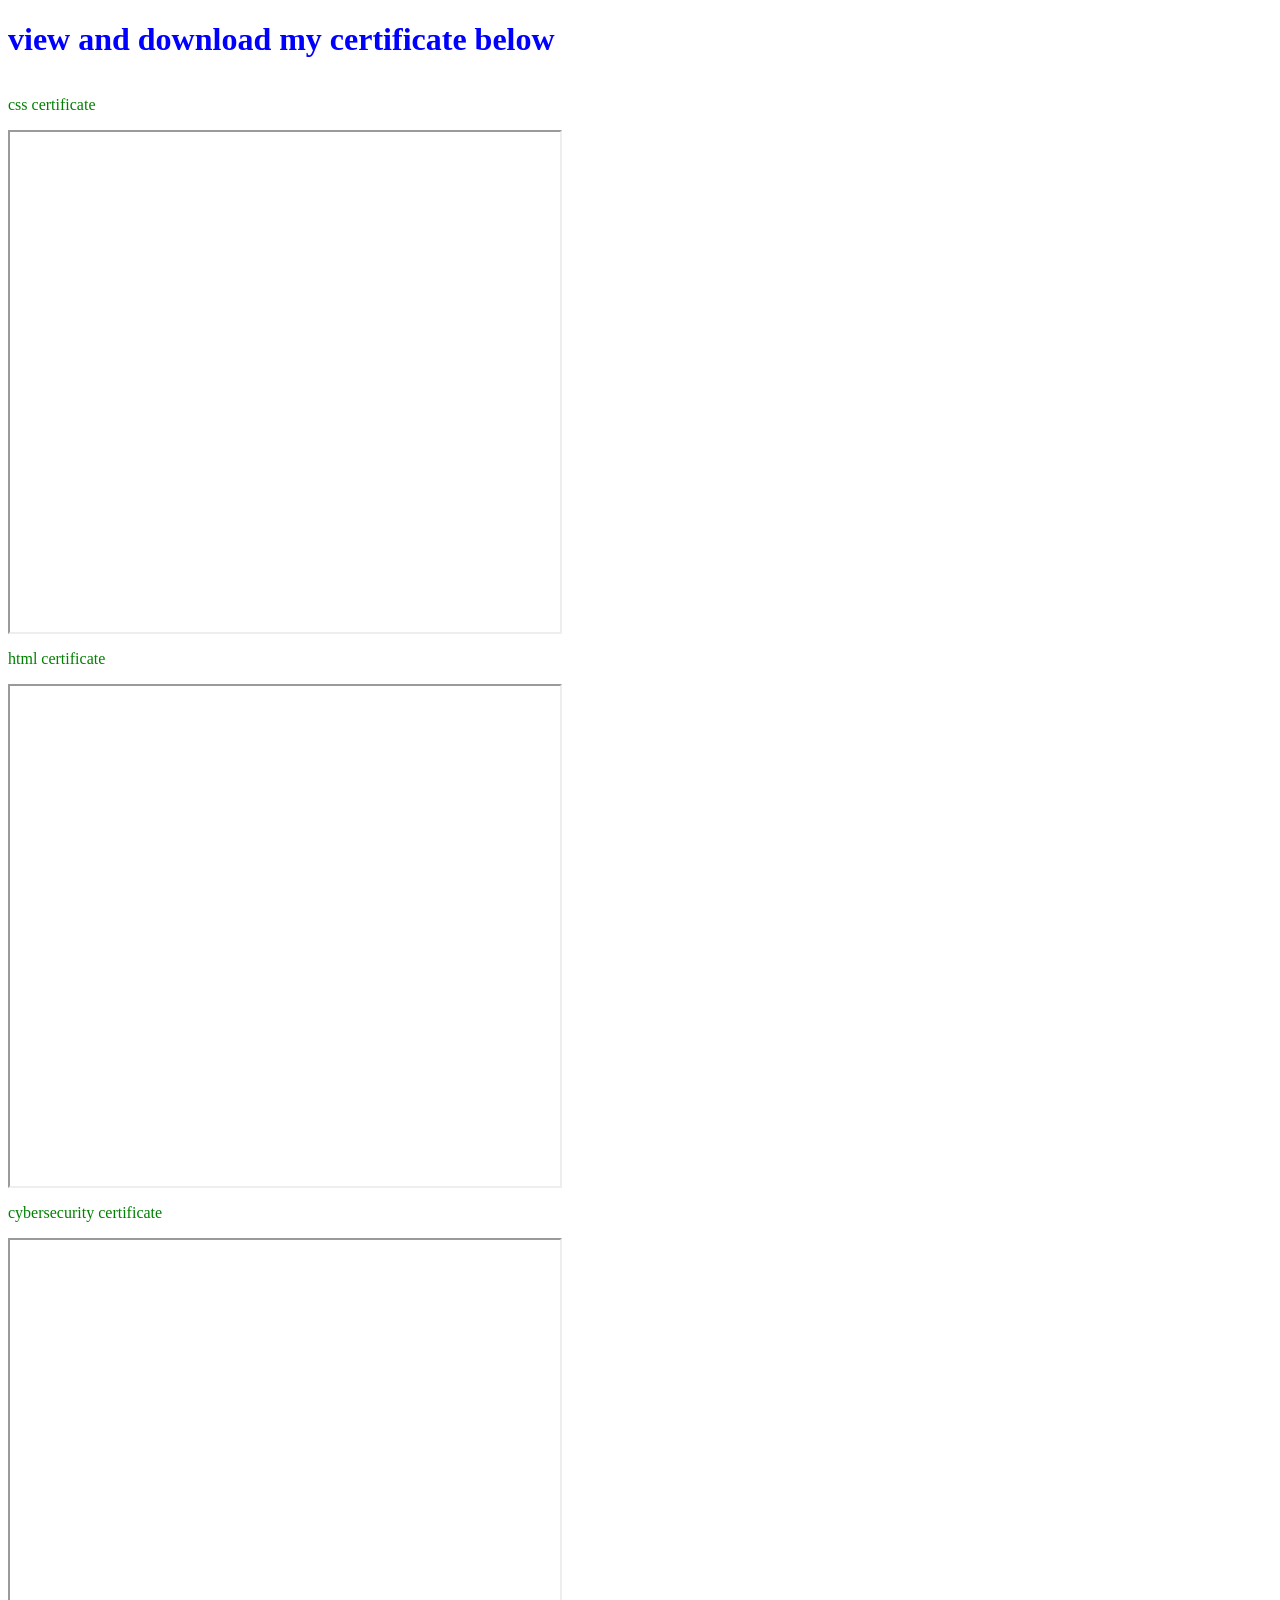
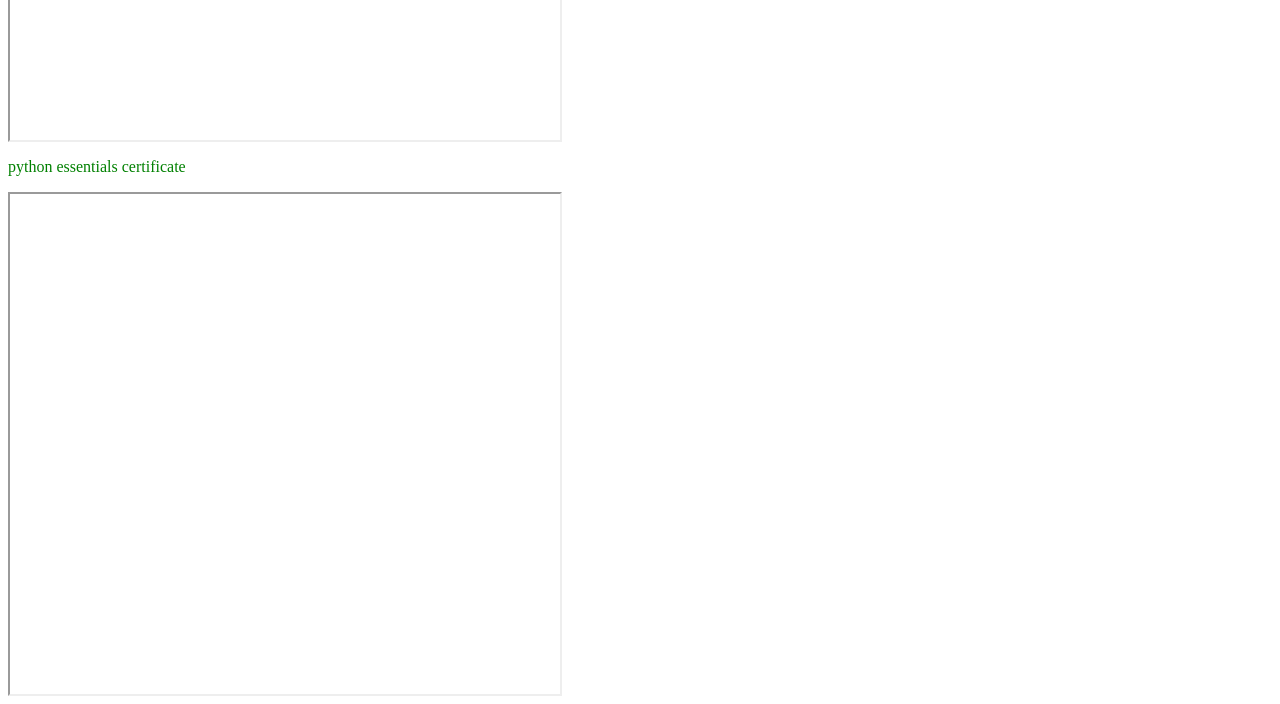
==== certificate.html @ ae84c269 "Update print statement from 'Hello' to 'Goodbye'" ====
<!DOCTYPE html>
<html lang="en">
<head>
    <meta charset="UTF-8">
    <meta name="viewport" content="width=device-width, initial-scale=1.0">
    <title>certificate</title>
    <style>
        body{
            backgroung-image:url("[data-uri] ");
        }
         header{
            color:blue;
        }
        p{
            color:green;
        }
        .column{
            display:grid;
            
        }
    </style>
</head>
<body>

    <header>  <h1>view and download my certificate below</h1> </header>
    <div class="column"> 
    <p>css certificate </p>
    
    <iframe src="./css_essentials_certificate_ekumachukwuebuka-gmail-com_8764d8c4-9472-4c0f-832c-693cf65b130b.pdf" width="550px" height="500px"></iframe>

    
      <p>html certificate</p>
          <iframe src=" html_essentials_certificate_ekumachukwuebuka-gmail-com_e544d2fc-f3a6-48ed-83cc-ab311d111f62.pdf " width="550px" height="500px"></iframe>

    <p> cybersecurity  certificate</p>
 <iframe src=" introduction_to_cybersecurity_certificate_ekumachukwuebuka-gmail-com_ab3f346a-2cab-4d13-ac60-fdba7ce58e37-2.pdf  " width="550px" height="500px"></ifra<p>



     
     
<br>
     
    <p> python essential certificate</p> 
     
 <iframe  src=" python_essentials_2_certificate_ekumachukwuebuka-gmail-com_9b7533c1-bbcc-4fc1-aa43-94236927da78.pdf "  width=" 550px" height="500px"></iframe>


    <p> python  essentials  certificate</p>
     

 <iframe  src=" python_essentials_1_certificate_ekumachukwuebuka-gmail-com_0fb76f7a-7f84-4c1d-a381-83a806683746.pdf "  width=" 550px" height="500px"></iframe>

     
</div>



    
    
    
        
    
</body>
</html>
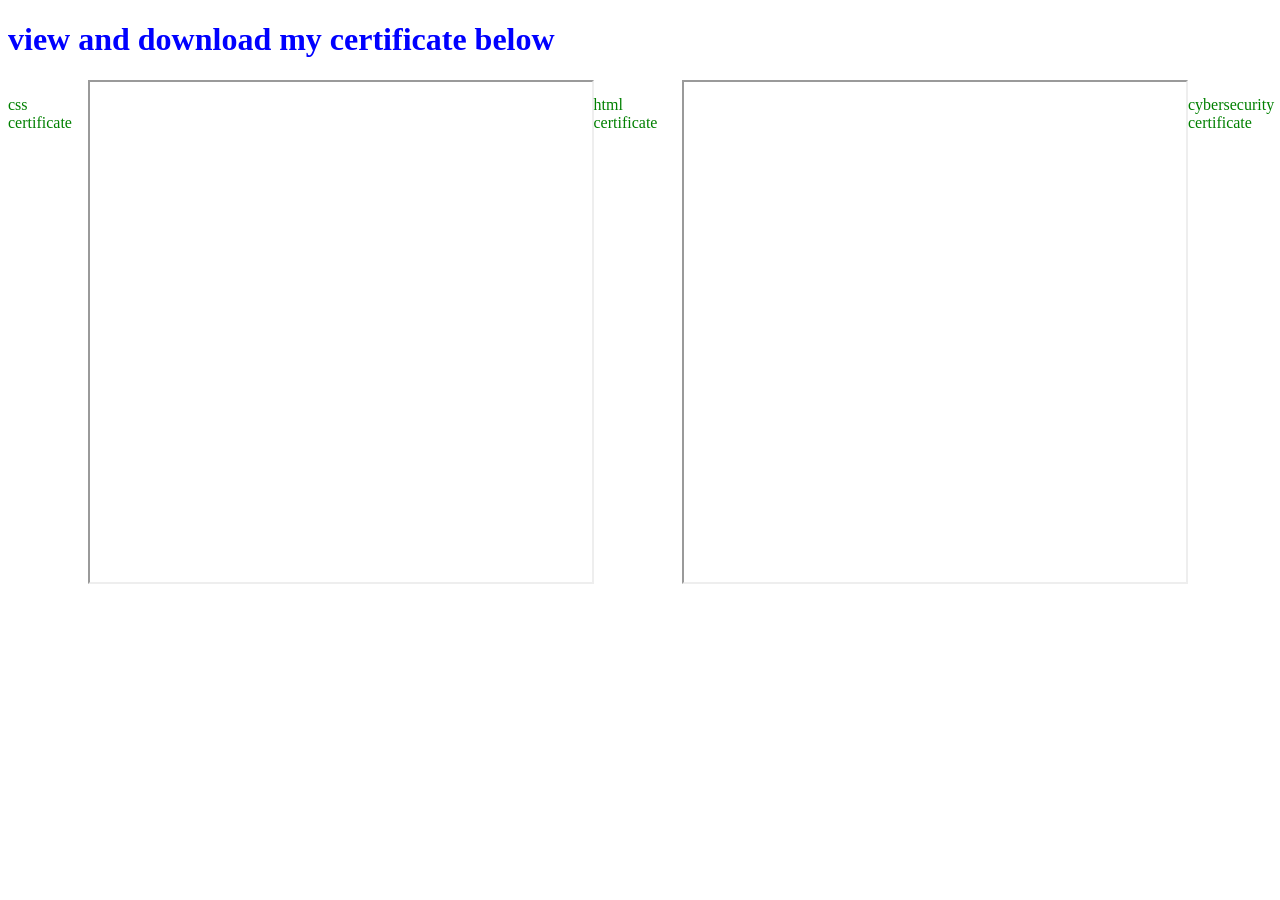
==== commit ac27fc2d: "Update print statement from 'Hello' to 'Goodbye'" ====
--- a/certificate.html
+++ b/certificate.html
@@ -15,7 +15,8 @@
             color:green;
         }
         .column{
-            display:grid;
+            display:flex;
+            float:left;
             
         }
     </style>
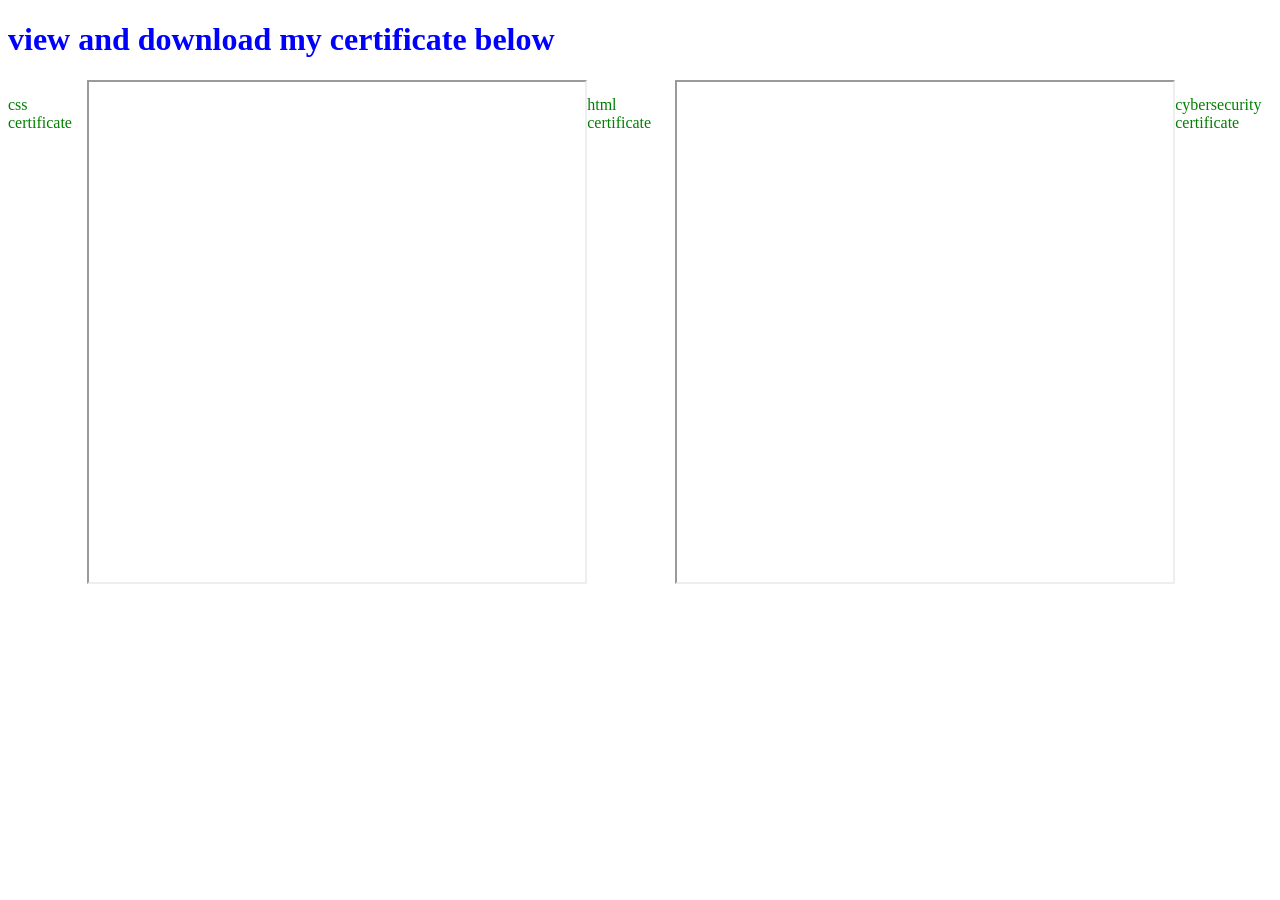
==== commit 829c44d2: "Alter output message to display 'Goodbye World'" ====
--- a/certificate.html
+++ b/certificate.html
@@ -42,12 +42,12 @@
      
 <br>
      
-    <p> python essential certificate</p> 
+    <p> python essential second  certificate</p> 
      
  <iframe  src=" python_essentials_2_certificate_ekumachukwuebuka-gmail-com_9b7533c1-bbcc-4fc1-aa43-94236927da78.pdf "  width=" 550px" height="500px"></iframe>
 
 
-    <p> python  essentials  certificate</p>
+    <p> python  essentials first certificate</p>
      
 
  <iframe  src=" python_essentials_1_certificate_ekumachukwuebuka-gmail-com_0fb76f7a-7f84-4c1d-a381-83a806683746.pdf "  width=" 550px" height="500px"></iframe>
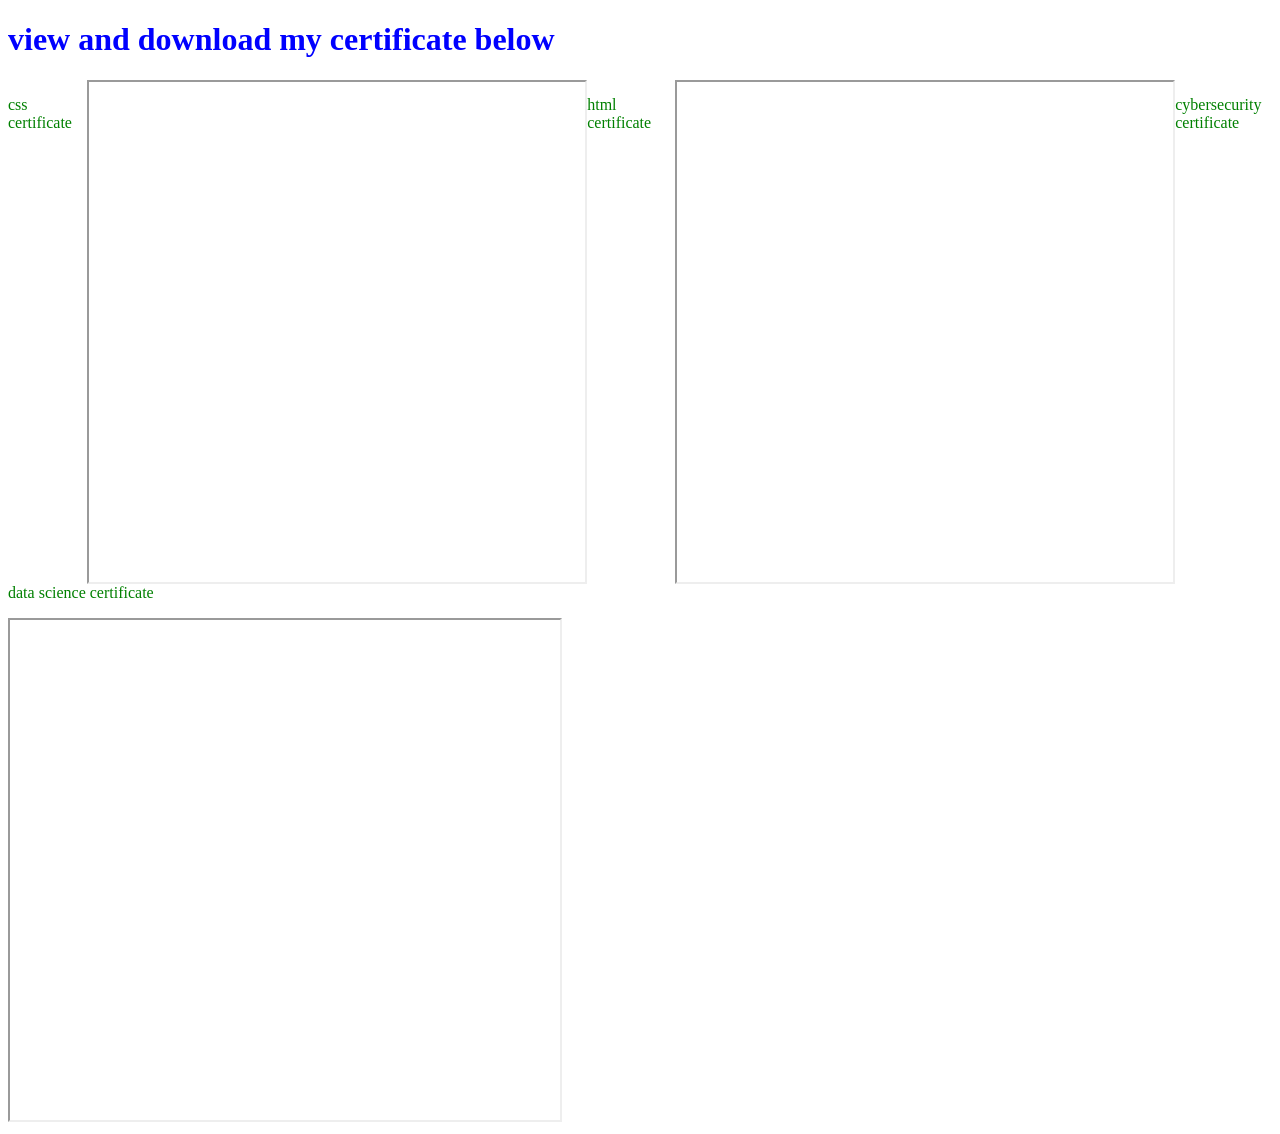
==== commit 11c5735c: "Update certificate.html" ====
--- a/certificate.html
+++ b/certificate.html
@@ -54,6 +54,12 @@
 
      
 </div>
+    
+    <div>
+
+        <p> data science certificate</p>
+        <iframe  src="Introduction_to_data_science_certificate_ekumachukwuebuka-gmail-com_1c844732-7d28-4b55-bec6-ebdaf19e5743.pdf"  width=" 550px"   height="500px"  ></iframe>
+    </div>
 
 
 
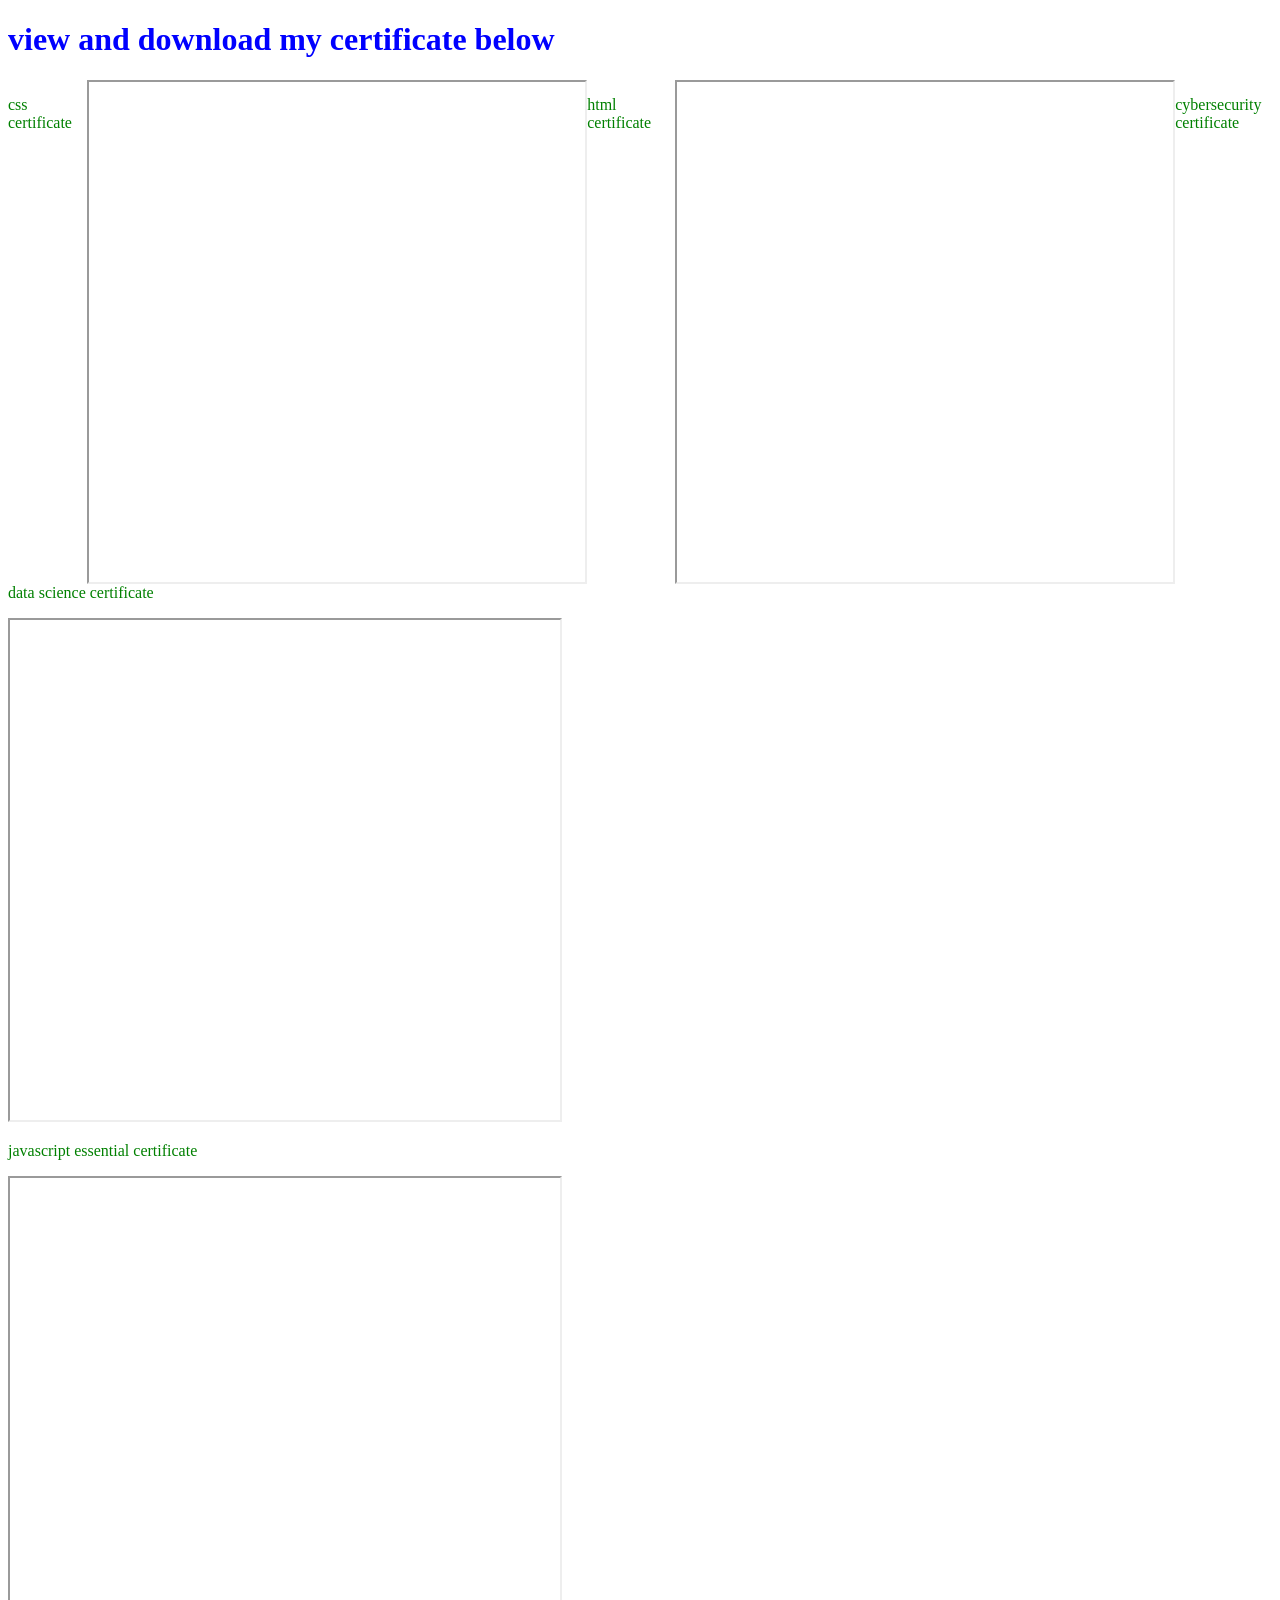
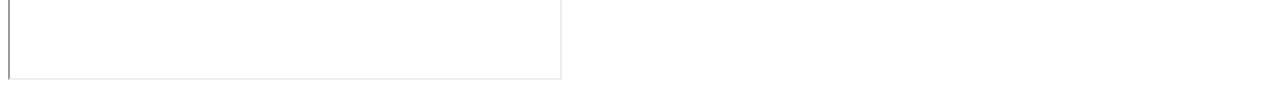
==== commit 88e47ca6: "Update print statement from 'Hello' to 'Goodbye'" ====
--- a/certificate.html
+++ b/certificate.html
@@ -59,6 +59,11 @@
 
         <p> data science certificate</p>
         <iframe  src="Introduction_to_data_science_certificate_ekumachukwuebuka-gmail-com_1c844732-7d28-4b55-bec6-ebdaf19e5743.pdf"  width=" 550px"   height="500px"  ></iframe>
+
+
+        <p> javascript essential certificate</p>
+
+        <iframe  src=" javascript_essentials_1_certificate_ekumachukwuebuka-gmail-com_a71961be-dbd0-4d42-a36b-5301eef92d23.pdf " width=" 550px"   height="500px"   > </iframe>
     </div>
 
 
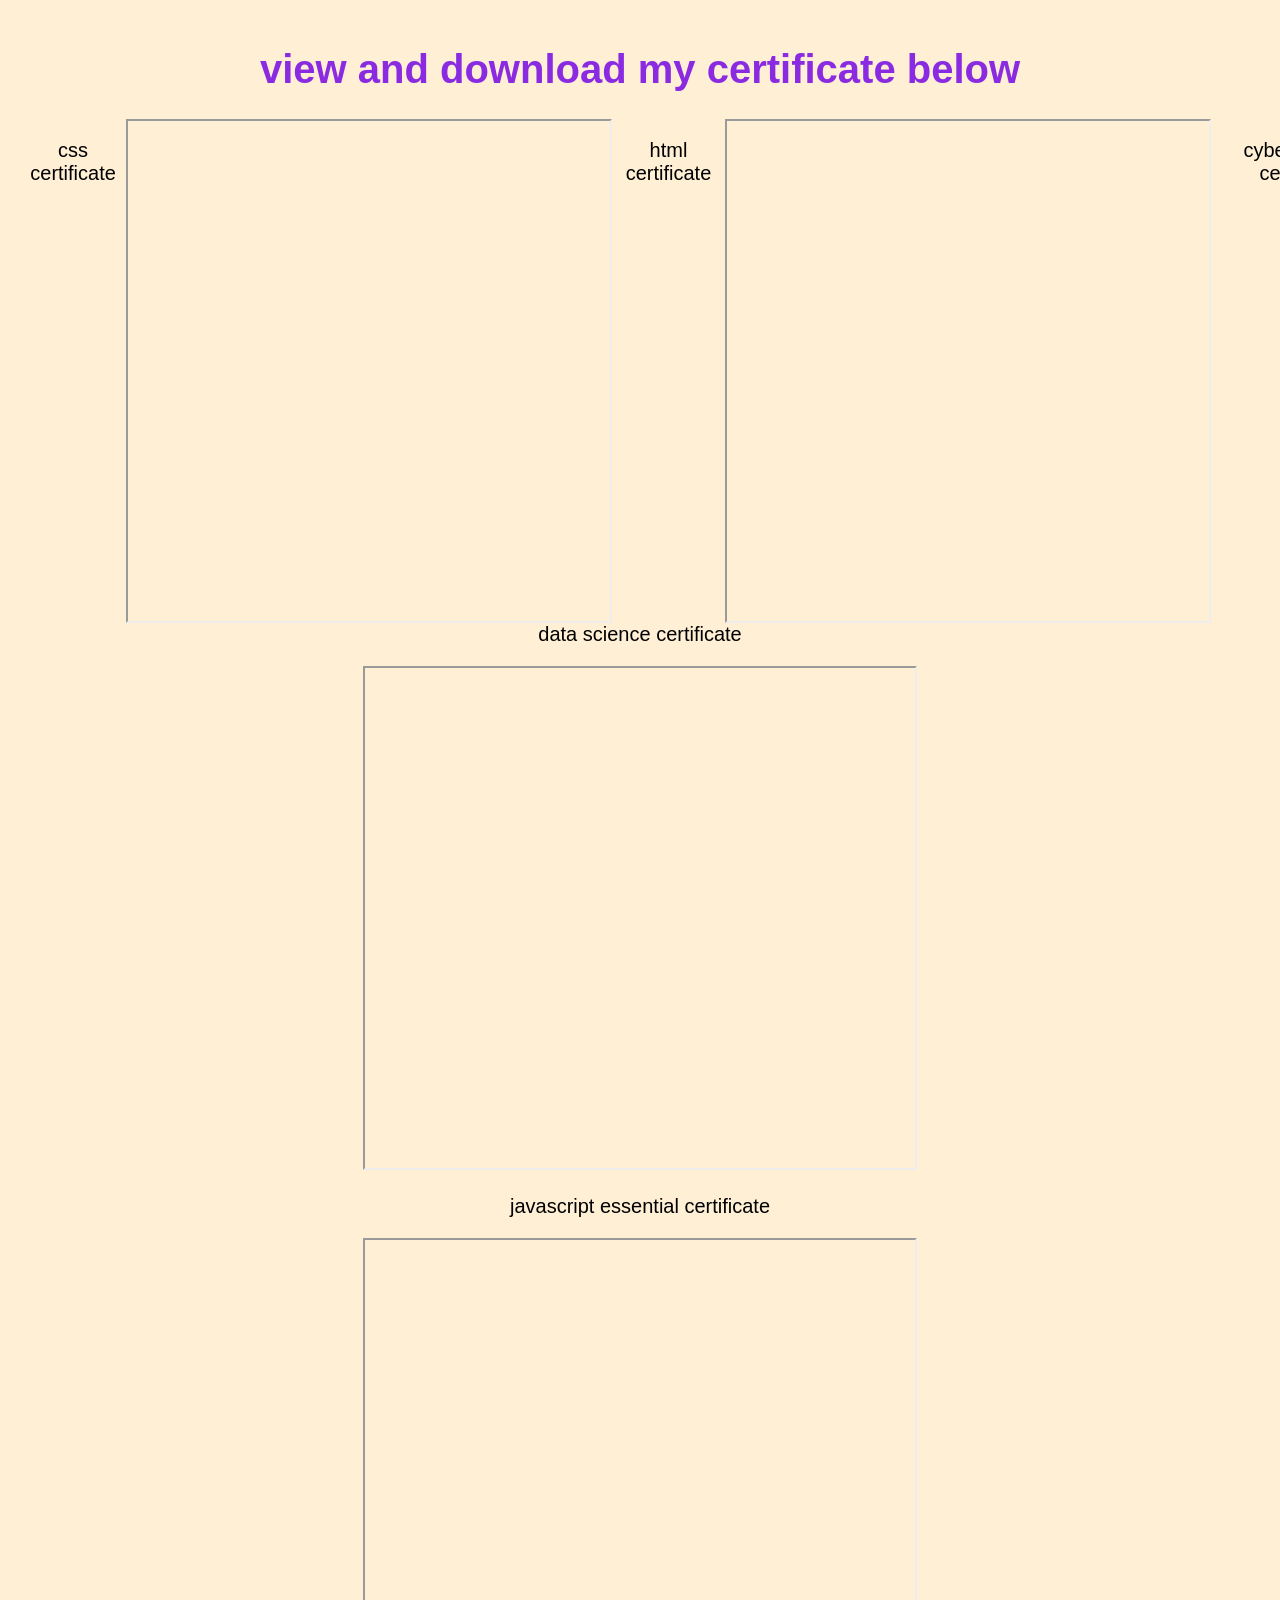
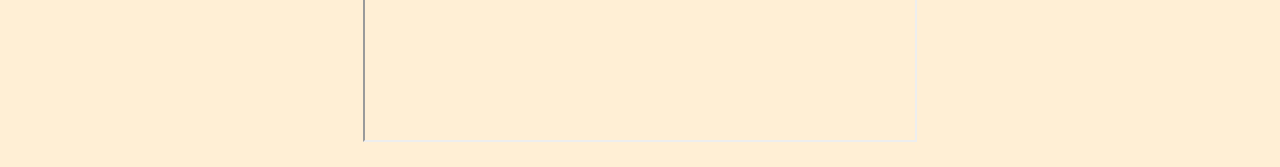
==== commit 958d5b5a: "Update print statement from 'Hello' to 'Goodbye'" ====
--- a/certificate.html
+++ b/certificate.html
@@ -20,6 +20,8 @@
             
         }
     </style>
+
+        <link rel="stylesheet" href="style43.css">
 </head>
 <body>
 
--- a/style43.css
+++ b/style43.css
@@ -0,0 +1,377 @@
+.navigation-menu{
+    display: flex;
+    margin-inline: auto;
+    padding: 0;
+    margin: 0;
+    color: blue;
+    align-items: center;
+    justify-content: space-evenly;
+    font-weight: bolder;
+    border-bottom: 2px solid black;
+    background-color: blue;
+    background-size:contain;
+    box-shadow: 0 2px 8px rgba(0, 0, 0, 0.2);
+     transition: 0.3s;
+    border:5px gold;
+
+}
+.navigation-menu a:hover {
+    color: purple;
+}
+
+.navigation-menu li{
+    display: flex;
+    margin-right: 20px;
+    color: blue;
+    align-items: center;
+}
+a{
+    text-decoration: underline;
+    color: blue;
+    font-size: 18px;
+}
+
+body{
+    font-family: Arial, sans-serif;
+    font-size: 20px;
+    background-color: papayawhip;
+    background-image: url('https://images.unsplash.com/photo-1506744038136-46273834b3fb?ixlib=rb-4.0.3&ixid=M3wxMjA3fDB8MHxzZWFyY2h8M3x8YmFja2dyb3VuZCUyMGltYWdlfGVufDB8fDB8fA%3D%3D&w=1000&q=80');
+    background-size: cover;
+    background-position: center;
+    margin: 10px;
+    padding: 10px;
+    text-align: center;
+    text-shadow: 0cqmax;
+}
+h1{
+ color: blueviolet;  
+ text-align: center; 
+}
+.navigation-menu a:hover, a:focus{
+    color: red;
+    text-decoration: green;
+}
+.navigation-menu li:hover{
+    background-color: blue;
+}
+.navigation-menu li{
+    color: blue;
+}
+.navigation-menu a{
+    text-decoration: underline;
+    color: gold;
+    font-size: 18px;
+    box-shadow: 0 2px 8px rgba(0, 0, 0, 0.2);
+     transition: 0.3s;
+    border:5px gold;
+
+}
+p{
+    color: black;
+
+}
+.submit{
+    background-color: blue;
+    color: gold;
+    padding: 10px 20px;
+    border: none;
+    border-radius: 5px;
+    cursor: pointer;
+}
+h2{
+    color: green;
+}
+.submit{
+    transition: background-color 0.3s ease;
+}
+
+@media screen and (min-width: 992px) {
+body{
+    font-family: Arial, sans-serif;
+    font-size: 20px;
+    background-color: papayawhip;
+    background-image: url('https://images.unsplash.com/photo-1506744038136-46273834b3fb?ixlib=rb-4.0.3&ixid=M3wxMjA3fDB8MHxzZWFyY2h8M3x8YmFja2dyb3VuZCUyMGltYWdlfGVufDB8fDB8fA%3D%3D&w=1000&q=80');
+    background-size: cover;
+    background-position: center;
+    margin: 10px;
+    padding: 10px;
+}
+}
+@media screen and (max-width: 991px) and (min-aspect-ratio:7/4) {
+    body{
+    font-family: Arial, sans-serif;
+    font-size: 20px;
+    background-color: papayawhip;
+    background-image: url('https://images.unsplash.com/photo-1506744038136-46273834b3fb?ixlib=rb-4.0.3&ixid=M3wxMjA3fDB8MHxzZWFyY2h8M3x8YmFja2dyb3VuZCUyMGltYWdlfGVufDB8fDB8fA%3D%3D&w=1000&q=80');
+    background-size: cover;
+    background-position: center;
+    margin: 10px;
+    padding: 10px;
+}
+}
+footer{
+    position: sticky;
+    background-color: blue;
+    color: gold;
+    text-align: center;
+    padding: 10px;
+}
+footer img{
+    width: 20px;
+    height: 20px;
+    justify-content: space-evenly;
+}
+
+.container img {
+    display: flex;
+    width: 50%;
+    height: auto;
+    border-radius: 50%;
+  float: left;
+  margin-left: 10px;  
+  margin-bottom: 10px;
+  padding: 10px;
+}
+
+#about img {
+    displa: flex;
+    float:left;
+}
+
+.container {
+  display: flex;
+  flex-direction: column;
+  align-items: center;
+  gap: 20px;
+  
+}
+
+
+#projects {
+    padding: 70px 20px;
+    text-align: center;
+}
+
+.projects-container {
+    max-width: 1200px;
+    margin: 0 auto;
+}
+
+.projects-heading h2 {
+    font-size: 36px;
+    color: green;
+    margin-bottom: 10px;
+}
+
+.projects-heading p {
+    max-width: 700px;
+    margin: 0 auto 40px;
+    line-height: 1.6;
+    color: black;
+}
+
+
+
+.projects-grid {
+    display: grid;
+    grid-template-columns: repeat(3, 1fr);
+    gap: 25px;
+    margin-top: 30px;
+}
+
+
+
+
+.project-card {
+    background-color: rgba(255, 255, 255, 0.95);
+    border-radius: 15px;
+    padding: 30px 25px;
+    text-align: left;
+
+    box-shadow: 0 8px 20px rgba(0, 0, 0, 0.15);
+
+    transition:
+        transform 0.3s ease,
+        box-shadow 0.3s ease;
+
+    border-top: 5px solid blue;
+}
+
+
+
+.project-card:hover {
+    transform: translateY(-10px);
+
+    box-shadow:
+        0 15px 30px rgba(0, 0, 0, 0.25);
+}
+
+
+
+.project-icon {
+    font-size: 45px;
+    margin-bottom: 15px;
+}
+
+
+
+.project-content h3 {
+    font-size: 23px;
+    color: blueviolet;
+    margin-bottom: 15px;
+}
+
+
+
+.project-content p {
+    font-size: 16px;
+    line-height: 1.7;
+    color: #333;
+    margin-bottom: 20px;
+}
+
+
+
+.technology-list {
+    display: flex;
+    flex-wrap: wrap;
+    gap: 8px;
+    margin-bottom: 25px;
+}
+
+.technology-list span {
+    background-color: blue;
+    color: gold;
+
+    padding: 6px 12px;
+
+    border-radius: 20px;
+
+    font-size: 13px;
+    font-weight: bold;
+}
+
+
+
+.project-button {
+    display: inline-block;
+
+    background-color: blue;
+    color: white;
+
+    padding: 10px 18px;
+
+    border-radius: 6px;
+
+    text-decoration: none;
+
+    font-size: 15px;
+    font-weight: bold;
+
+    transition: 0.3s ease;
+}
+
+
+
+.project-button:hover {
+    background-color: darkblue;
+    color: gold;
+
+    transform: translateX(5px);
+}
+
+
+
+@media screen and (max-width: 991px) {
+
+    .projects-grid {
+        grid-template-columns: repeat(2, 1fr);
+    }
+
+}
+
+
+
+@media screen and (max-width: 600px) {
+
+    #projects {
+        padding: 50px 15px;
+    }
+
+    .projects-heading h2 {
+        font-size: 30px;
+    }
+
+    .projects-heading p {
+        font-size: 16px;
+    }
+
+    .projects-grid {
+        grid-template-columns: 1fr;
+    }
+
+    .project-card {
+        padding: 25px 20px;
+    }
+
+}
+
+
+
+
+
+
+
+#about img{
+    display:flex;
+    float:left;
+    width:250px;
+    height:250px;
+    border-radius:50%;
+
+
+
+
+    
+}
+.awards&honors img {
+    transform: scale( 1.5);
+}
+
+.banner-container {
+  width: 100%;
+  overflow: hidden; 
+  background-color: black; 
+  padding: 10px 0;
+}
+
+
+.moving-banner {
+  display: flex;
+  width: max-content; 
+  gap: 20px; 
+  animation: slideLeft 10s linear infinite; 
+    background-color:black;
+}
+
+.moving-banner img {
+  height: 200px; 
+  width: auto;   
+  flex-shrink: 0; 
+}
+
+@keyframes slideLeft {
+  0% {
+    transform: translateX(0);
+  }
+  100% {
+    transform: translateX(-50%);
+  }
+}
+
+
+
+
+
+ 
+    
